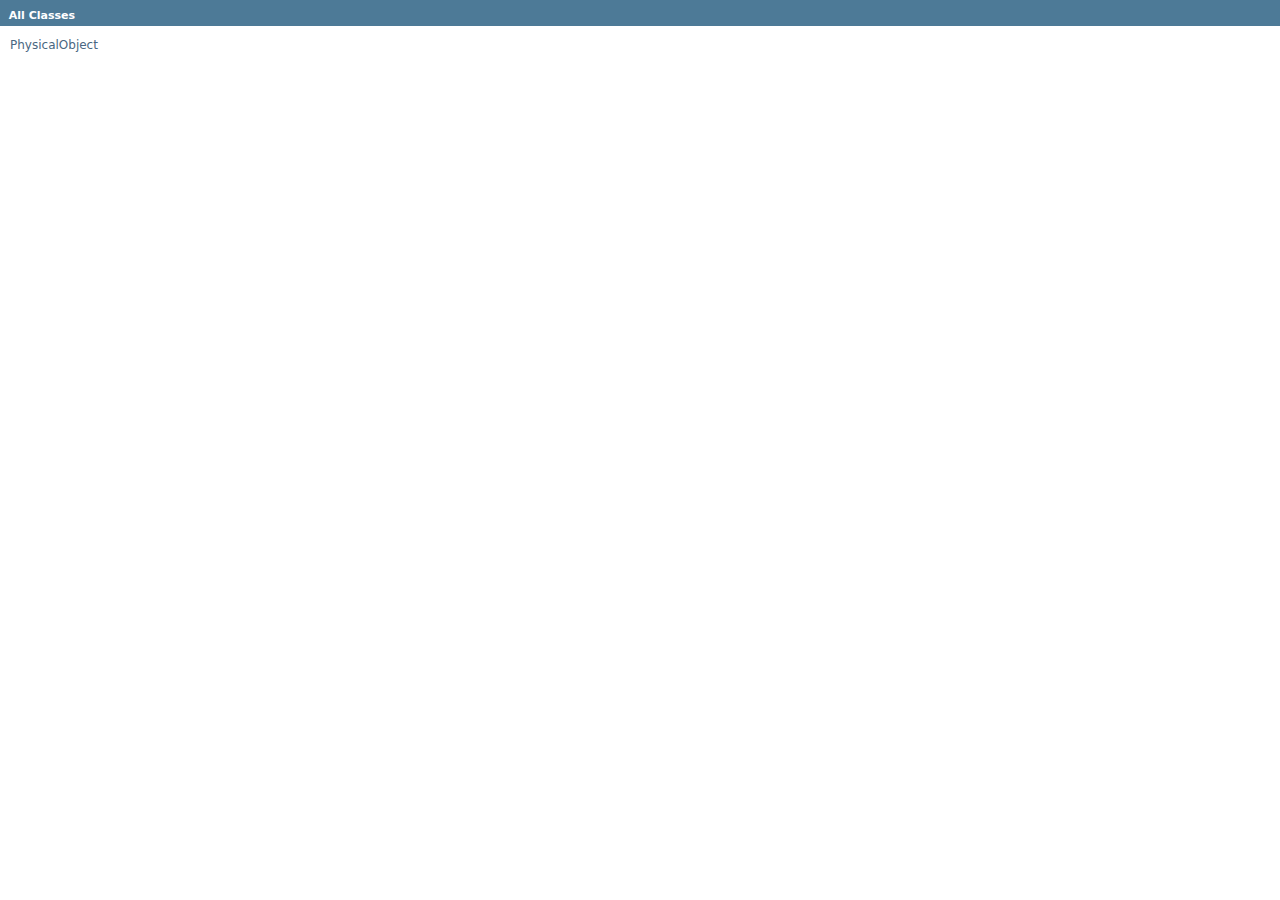
==== doc/allclasses.html @ ee58899d "Implemented all methods of PhysicalObject" ====
<!DOCTYPE HTML>
<!-- NewPage -->
<html lang="en">
<head>
<!-- Generated by javadoc (11.0.2) on Wed May 22 18:55:58 PDT 2019 -->
<title>All Classes</title>
<meta http-equiv="Content-Type" content="text/html; charset=UTF-8">
<meta name="dc.created" content="2019-05-22">
<link rel="stylesheet" type="text/css" href="stylesheet.css" title="Style">
<script type="text/javascript" src="script.js"></script>
</head>
<body>
<h1 class="bar">All&nbsp;Classes</h1>
<main role="main" class="indexContainer">
<ul>
<li><a href="PhysicalObject.html" title="class in &lt;Unnamed&gt;">PhysicalObject</a></li>
</ul>
</main>
</body>
</html>
---- doc/stylesheet.css ----
/* 
 * Javadoc style sheet
 */

@import url('resources/fonts/dejavu.css');

/*
 * Styles for individual HTML elements.
 *
 * These are styles that are specific to individual HTML elements. Changing them affects the style of a particular
 * HTML element throughout the page.
 */

body {
    background-color:#ffffff;
    color:#353833;
    font-family:'DejaVu Sans', Arial, Helvetica, sans-serif;
    font-size:14px;
    margin:0;
    padding:0;
    height:100%;
    width:100%;
}
iframe {
    margin:0;
    padding:0;
    height:100%;
    width:100%;
    overflow-y:scroll;
    border:none;
}
a:link, a:visited {
    text-decoration:none;
    color:#4A6782;
}
a[href]:hover, a[href]:focus {
    text-decoration:none;
    color:#bb7a2a;
}
a[name] {
    color:#353833;
}
a[name]:before, a[name]:target, a[id]:before, a[id]:target {
    content:"";
    display:inline-block;
    position:relative;
    padding-top:129px;
    margin-top:-129px;
}
pre {
    font-family:'DejaVu Sans Mono', monospace;
    font-size:14px;
}
h1 {
    font-size:20px;
}
h2 {
    font-size:18px;
}
h3 {
    font-size:16px;
    font-style:italic;
}
h4 {
    font-size:13px;
}
h5 {
    font-size:12px;
}
h6 {
    font-size:11px;
}
ul {
    list-style-type:disc;
}
code, tt {
    font-family:'DejaVu Sans Mono', monospace;
    font-size:14px;
    padding-top:4px;
    margin-top:8px;
    line-height:1.4em;
}
dt code {
    font-family:'DejaVu Sans Mono', monospace;
    font-size:14px;
    padding-top:4px;
}
table tr td dt code {
    font-family:'DejaVu Sans Mono', monospace;
    font-size:14px;
    vertical-align:top;
    padding-top:4px;
}
sup {
    font-size:8px;
}

/*
 * Styles for HTML generated by javadoc.
 *
 * These are style classes that are used by the standard doclet to generate HTML documentation.
 */

/*
 * Styles for document title and copyright.
 */
.clear {
    clear:both;
    height:0px;
    overflow:hidden;
}
.aboutLanguage {
    float:right;
    padding:0px 21px;
    font-size:11px;
    z-index:200;
    margin-top:-9px;
}
.legalCopy {
    margin-left:.5em;
}
.bar a, .bar a:link, .bar a:visited, .bar a:active {
    color:#FFFFFF;
    text-decoration:none;
}
.bar a:hover, .bar a:focus {
    color:#bb7a2a;
}
.tab {
    background-color:#0066FF;
    color:#ffffff;
    padding:8px;
    width:5em;
    font-weight:bold;
}
/*
 * Styles for navigation bar.
 */
.bar {
    background-color:#4D7A97;
    color:#FFFFFF;
    padding:.8em .5em .4em .8em;
    height:auto;/*height:1.8em;*/
    font-size:11px;
    margin:0;
}
.navPadding {
    padding-top: 107px;
}
.fixedNav {
    position:fixed;
    width:100%;
    z-index:999;
    background-color:#ffffff;
}
.topNav {
    background-color:#4D7A97;
    color:#FFFFFF;
    float:left;
    padding:0;
    width:100%;
    clear:right;
    height:2.8em;
    padding-top:10px;
    overflow:hidden;
    font-size:12px; 
}
.bottomNav {
    margin-top:10px;
    background-color:#4D7A97;
    color:#FFFFFF;
    float:left;
    padding:0;
    width:100%;
    clear:right;
    height:2.8em;
    padding-top:10px;
    overflow:hidden;
    font-size:12px;
}
.subNav {
    background-color:#dee3e9;
    float:left;
    width:100%;
    overflow:hidden;
    font-size:12px;
}
.subNav div {
    clear:left;
    float:left;
    padding:0 0 5px 6px;
    text-transform:uppercase;
}
ul.navList, ul.subNavList {
    float:left;
    margin:0 25px 0 0;
    padding:0;
}
ul.navList li{
    list-style:none;
    float:left;
    padding: 5px 6px;
    text-transform:uppercase;
}
ul.navListSearch {
    float:right;
    margin:0 0 0 0;
    padding:0;
}
ul.navListSearch li {
    list-style:none;
    float:right;
    padding: 5px 6px;
    text-transform:uppercase;
}
ul.navListSearch li label {
    position:relative;
    right:-16px;
}
ul.subNavList li {
    list-style:none;
    float:left;
}
.topNav a:link, .topNav a:active, .topNav a:visited, .bottomNav a:link, .bottomNav a:active, .bottomNav a:visited {
    color:#FFFFFF;
    text-decoration:none;
    text-transform:uppercase;
}
.topNav a:hover, .bottomNav a:hover {
    text-decoration:none;
    color:#bb7a2a;
    text-transform:uppercase;
}
.navBarCell1Rev {
    background-color:#F8981D;
    color:#253441;
    margin: auto 5px;
}
.skipNav {
    position:absolute;
    top:auto;
    left:-9999px;
    overflow:hidden;
}
/*
 * Styles for page header and footer.
 */
.header, .footer {
    clear:both;
    margin:0 20px;
    padding:5px 0 0 0;
}
.indexNav {
    position:relative;
    font-size:12px;
    background-color:#dee3e9;
}
.indexNav ul {
    margin-top:0;
    padding:5px;
}
.indexNav ul li {
    display:inline;
    list-style-type:none;
    padding-right:10px;
    text-transform:uppercase;
}
.indexNav h1 {
    font-size:13px;
}
.title {
    color:#2c4557;
    margin:10px 0;
}
.subTitle {
    margin:5px 0 0 0;
}
.header ul {
    margin:0 0 15px 0;
    padding:0;
}
.footer ul {
    margin:20px 0 5px 0;
}
.header ul li, .footer ul li {
    list-style:none;
    font-size:13px;
}
/*
 * Styles for headings.
 */
div.details ul.blockList ul.blockList ul.blockList li.blockList h4, div.details ul.blockList ul.blockList ul.blockListLast li.blockList h4 {
    background-color:#dee3e9;
    border:1px solid #d0d9e0;
    margin:0 0 6px -8px;
    padding:7px 5px;
}
ul.blockList ul.blockList ul.blockList li.blockList h3 {
    background-color:#dee3e9;
    border:1px solid #d0d9e0;
    margin:0 0 6px -8px;
    padding:7px 5px;
}
ul.blockList ul.blockList li.blockList h3 {
    padding:0;
    margin:15px 0;
}
ul.blockList li.blockList h2 {
    padding:0px 0 20px 0;
}
/*
 * Styles for page layout containers.
 */
.contentContainer, .sourceContainer, .classUseContainer, .serializedFormContainer, .constantValuesContainer,
.allClassesContainer, .allPackagesContainer {
    clear:both;
    padding:10px 20px;
    position:relative;
}
.indexContainer {
    margin:10px;
    position:relative;
    font-size:12px;
}
.indexContainer h2 {
    font-size:13px;
    padding:0 0 3px 0;
}
.indexContainer ul {
    margin:0;
    padding:0;
}
.indexContainer ul li {
    list-style:none;
    padding-top:2px;
}
.contentContainer .description dl dt, .contentContainer .details dl dt, .serializedFormContainer dl dt {
    font-size:12px;
    font-weight:bold;
    margin:10px 0 0 0;
    color:#4E4E4E;
}
.contentContainer .description dl dd, .contentContainer .details dl dd, .serializedFormContainer dl dd {
    margin:5px 0 10px 0px;
    font-size:14px;
    font-family:'DejaVu Serif', Georgia, "Times New Roman", Times, serif;
}
.serializedFormContainer dl.nameValue dt {
    margin-left:1px;
    font-size:1.1em;
    display:inline;
    font-weight:bold;
}
.serializedFormContainer dl.nameValue dd {
    margin:0 0 0 1px;
    font-size:1.1em;
    display:inline;
}
/*
 * Styles for lists.
 */
li.circle {
    list-style:circle;
}
ul.horizontal li {
    display:inline;
    font-size:0.9em;
}
ul.inheritance {
    margin:0;
    padding:0;
}
ul.inheritance li {
    display:inline;
    list-style:none;
}
ul.inheritance li ul.inheritance {
    margin-left:15px;
    padding-left:15px;
    padding-top:1px;
}
ul.blockList, ul.blockListLast {
    margin:10px 0 10px 0;
    padding:0;
}
ul.blockList li.blockList, ul.blockListLast li.blockList {
    list-style:none;
    margin-bottom:15px;
    line-height:1.4;
}
ul.blockList ul.blockList li.blockList, ul.blockList ul.blockListLast li.blockList {
    padding:0px 20px 5px 10px;
    border:1px solid #ededed; 
    background-color:#f8f8f8;
}
ul.blockList ul.blockList ul.blockList li.blockList, ul.blockList ul.blockList ul.blockListLast li.blockList {
    padding:0 0 5px 8px;
    background-color:#ffffff;
    border:none;
}
ul.blockList ul.blockList ul.blockList ul.blockList li.blockList {
    margin-left:0;
    padding-left:0;
    padding-bottom:15px;
    border:none;
}
ul.blockList ul.blockList ul.blockList ul.blockList li.blockListLast {
    list-style:none;
    border-bottom:none;
    padding-bottom:0;
}
table tr td dl, table tr td dl dt, table tr td dl dd {
    margin-top:0;
    margin-bottom:1px;
}
/*
 * Styles for tables.
 */
.overviewSummary, .memberSummary, .typeSummary, .useSummary, .constantsSummary, .deprecatedSummary,
.requiresSummary, .packagesSummary, .providesSummary, .usesSummary {
    width:100%;
    border-spacing:0;
    border-left:1px solid #EEE; 
    border-right:1px solid #EEE; 
    border-bottom:1px solid #EEE; 
}
.overviewSummary, .memberSummary, .requiresSummary, .packagesSummary, .providesSummary, .usesSummary  {
    padding:0px;
}
.overviewSummary caption, .memberSummary caption, .typeSummary caption,
.useSummary caption, .constantsSummary caption, .deprecatedSummary caption,
.requiresSummary caption, .packagesSummary caption, .providesSummary caption, .usesSummary caption {
    position:relative;
    text-align:left;
    background-repeat:no-repeat;
    color:#253441;
    font-weight:bold;
    clear:none;
    overflow:hidden;
    padding:0px;
    padding-top:10px;
    padding-left:1px;
    margin:0px;
    white-space:pre;
}
.overviewSummary caption a:link, .memberSummary caption a:link, .typeSummary caption a:link,
.constantsSummary caption a:link, .deprecatedSummary caption a:link,
.requiresSummary caption a:link, .packagesSummary caption a:link, .providesSummary caption a:link,
.usesSummary caption a:link,
.overviewSummary caption a:hover, .memberSummary caption a:hover, .typeSummary caption a:hover,
.constantsSummary caption a:hover, .deprecatedSummary caption a:hover,
.requiresSummary caption a:hover, .packagesSummary caption a:hover, .providesSummary caption a:hover,
.usesSummary caption a:hover,
.overviewSummary caption a:active, .memberSummary caption a:active, .typeSummary caption a:active,
.constantsSummary caption a:active, .deprecatedSummary caption a:active,
.requiresSummary caption a:active, .packagesSummary caption a:active, .providesSummary caption a:active,
.usesSummary caption a:active,
.overviewSummary caption a:visited, .memberSummary caption a:visited, .typeSummary caption a:visited,
.constantsSummary caption a:visited, .deprecatedSummary caption a:visited,
.requiresSummary caption a:visited, .packagesSummary caption a:visited, .providesSummary caption a:visited,
.usesSummary caption a:visited {
    color:#FFFFFF;
}
.useSummary caption a:link, .useSummary caption a:hover, .useSummary caption a:active,
.useSummary caption a:visited {
    color:#1f389c;
}
.overviewSummary caption span, .memberSummary caption span, .typeSummary caption span,
.useSummary caption span, .constantsSummary caption span, .deprecatedSummary caption span,
.requiresSummary caption span, .packagesSummary caption span, .providesSummary caption span,
.usesSummary caption span {
    white-space:nowrap;
    padding-top:5px;
    padding-left:12px;
    padding-right:12px;
    padding-bottom:7px;
    display:inline-block;
    float:left;
    background-color:#F8981D;
    border: none;
    height:16px;
}
.memberSummary caption span.activeTableTab span, .packagesSummary caption span.activeTableTab span,
.overviewSummary caption span.activeTableTab span, .typeSummary caption span.activeTableTab span {
    white-space:nowrap;
    padding-top:5px;
    padding-left:12px;
    padding-right:12px;
    margin-right:3px;
    display:inline-block;
    float:left;
    background-color:#F8981D;
    height:16px;
}
.memberSummary caption span.tableTab span, .packagesSummary caption span.tableTab span,
.overviewSummary caption span.tableTab span, .typeSummary caption span.tableTab span {
    white-space:nowrap;
    padding-top:5px;
    padding-left:12px;
    padding-right:12px;
    margin-right:3px;
    display:inline-block;
    float:left;
    background-color:#4D7A97;
    height:16px;
}
.memberSummary caption span.tableTab, .memberSummary caption span.activeTableTab,
.packagesSummary caption span.tableTab, .packagesSummary caption span.activeTableTab,
.overviewSummary caption span.tableTab, .overviewSummary caption span.activeTableTab,
.typeSummary caption span.tableTab, .typeSummary caption span.activeTableTab {
    padding-top:0px;
    padding-left:0px;
    padding-right:0px;
    background-image:none;
    float:none;
    display:inline;
}
.overviewSummary .tabEnd, .memberSummary .tabEnd, .typeSummary .tabEnd,
.useSummary .tabEnd, .constantsSummary .tabEnd, .deprecatedSummary .tabEnd,
.requiresSummary .tabEnd, .packagesSummary .tabEnd, .providesSummary .tabEnd, .usesSummary .tabEnd {
    display:none;
    width:5px;
    position:relative;
    float:left;
    background-color:#F8981D;
}
.memberSummary .activeTableTab .tabEnd, .packagesSummary .activeTableTab .tabEnd,
.overviewSummary .activeTableTab .tabEnd, .typeSummary .activeTableTab .tabEnd {
    display:none;
    width:5px;
    margin-right:3px;
    position:relative; 
    float:left;
    background-color:#F8981D;
}
.memberSummary .tableTab .tabEnd, .packagesSummary .tableTab .tabEnd,
.overviewSummary .tableTab .tabEnd, .typeSummary .tableTab .tabEnd {
    display:none;
    width:5px;
    margin-right:3px;
    position:relative;
    background-color:#4D7A97;
    float:left;
}
.rowColor th, .altColor th {
    font-weight:normal;
}
.overviewSummary td, .memberSummary td, .typeSummary td,
.useSummary td, .constantsSummary td, .deprecatedSummary td,
.requiresSummary td, .packagesSummary td, .providesSummary td, .usesSummary td {
    text-align:left;
    padding:0px 0px 12px 10px;
}
th.colFirst, th.colSecond, th.colLast, th.colConstructorName, th.colDeprecatedItemName, .useSummary th,
.constantsSummary th, .packagesSummary th, td.colFirst, td.colSecond, td.colLast, .useSummary td,
.constantsSummary td {
    vertical-align:top;
    padding-right:0px;
    padding-top:8px;
    padding-bottom:3px;
}
th.colFirst, th.colSecond, th.colLast, th.colConstructorName, th.colDeprecatedItemName, .constantsSummary th,
.packagesSummary th {
    background:#dee3e9;
    text-align:left;
    padding:8px 3px 3px 7px;
}
td.colFirst, th.colFirst {
    font-size:13px;
}
td.colSecond, th.colSecond, td.colLast, th.colConstructorName, th.colDeprecatedItemName, th.colLast {
    font-size:13px;
}
.constantsSummary th, .packagesSummary th {
    font-size:13px;
}
.providesSummary th.colFirst, .providesSummary th.colLast, .providesSummary td.colFirst,
.providesSummary td.colLast {
    white-space:normal;
    font-size:13px;
}
.overviewSummary td.colFirst, .overviewSummary th.colFirst,
.requiresSummary td.colFirst, .requiresSummary th.colFirst,
.packagesSummary td.colFirst, .packagesSummary td.colSecond, .packagesSummary th.colFirst, .packagesSummary th,
.usesSummary td.colFirst, .usesSummary th.colFirst,
.providesSummary td.colFirst, .providesSummary th.colFirst,
.memberSummary td.colFirst, .memberSummary th.colFirst,
.memberSummary td.colSecond, .memberSummary th.colSecond, .memberSummary th.colConstructorName,
.typeSummary td.colFirst, .typeSummary th.colFirst {
    vertical-align:top;
}
.packagesSummary th.colLast, .packagesSummary td.colLast {
    white-space:normal;
}
td.colFirst a:link, td.colFirst a:visited,
td.colSecond a:link, td.colSecond a:visited,
th.colFirst a:link, th.colFirst a:visited,
th.colSecond a:link, th.colSecond a:visited,
th.colConstructorName a:link, th.colConstructorName a:visited,
th.colDeprecatedItemName a:link, th.colDeprecatedItemName a:visited, 
.constantValuesContainer td a:link, .constantValuesContainer td a:visited, 
.allClassesContainer td a:link, .allClassesContainer td a:visited, 
.allPackagesContainer td a:link, .allPackagesContainer td a:visited {
    font-weight:bold;
}
.tableSubHeadingColor {
    background-color:#EEEEFF;
}
.altColor, .altColor th {
    background-color:#FFFFFF;
}
.rowColor, .rowColor th {
    background-color:#EEEEEF;
}
/*
 * Styles for contents.
 */
.description pre {
    margin-top:0;
}
.deprecatedContent {
    margin:0;
    padding:10px 0;
}
.docSummary {
    padding:0;
}
ul.blockList ul.blockList ul.blockList li.blockList h3 {
    font-style:normal;
}
div.block {
    font-size:14px;
    font-family:'DejaVu Serif', Georgia, "Times New Roman", Times, serif;
}
td.colLast div {
    padding-top:0px;
}
td.colLast a {
    padding-bottom:3px;
}
/*
 * Styles for formatting effect.
 */
.sourceLineNo {
    color:green;
    padding:0 30px 0 0;
}
h1.hidden {
    visibility:hidden;
    overflow:hidden;
    font-size:10px;
}
.block {
    display:block;
    margin:3px 10px 2px 0px;
    color:#474747;
}
.deprecatedLabel, .descfrmTypeLabel, .implementationLabel, .memberNameLabel, .memberNameLink,
.moduleLabelInPackage, .moduleLabelInType, .overrideSpecifyLabel, .packageLabelInType,
.packageHierarchyLabel, .paramLabel, .returnLabel, .seeLabel, .simpleTagLabel,
.throwsLabel, .typeNameLabel, .typeNameLink, .searchTagLink {
    font-weight:bold;
}
.deprecationComment, .emphasizedPhrase, .interfaceName {
    font-style:italic;
}
.deprecationBlock {
    font-size:14px;
    font-family:'DejaVu Serif', Georgia, "Times New Roman", Times, serif;
    border-style:solid;
    border-width:thin;
    border-radius:10px;
    padding:10px;
    margin-bottom:10px;
    margin-right:10px;
    display:inline-block;
}
div.block div.deprecationComment, div.block div.block span.emphasizedPhrase,
div.block div.block span.interfaceName {
    font-style:normal;
}
div.contentContainer ul.blockList li.blockList h2 {
    padding-bottom:0px;
}
/*
 * Styles for IFRAME.
 */
.mainContainer {
    margin:0 auto; 
    padding:0; 
    height:100%; 
    width:100%; 
    position:fixed; 
    top:0; 
    left:0;
}
.leftContainer {
    height:100%;
    position:fixed;
    width:320px;
}
.leftTop {
    position:relative;
    float:left;
    width:315px;
    top:0;
    left:0;
    height:30%;
    border-right:6px solid #ccc;
    border-bottom:6px solid #ccc;
}
.leftBottom {
    position:relative;
    float:left;
    width:315px;
    bottom:0;
    left:0;
    height:70%;
    border-right:6px solid #ccc;
    border-top:1px solid #000;
}
.rightContainer {
    position:absolute;
    left:320px;
    top:0;
    bottom:0;
    height:100%;
    right:0;
    border-left:1px solid #000;
}
.rightIframe {
    margin:0;
    padding:0;
    height:100%;
    right:30px;
    width:100%;
    overflow:visible;
    margin-bottom:30px;
}
/*
 * Styles specific to HTML5 elements.
 */
main, nav, header, footer, section {
    display:block;
}
/*
 * Styles for javadoc search.
 */
.ui-autocomplete-category {
    font-weight:bold;
    font-size:15px;
    padding:7px 0 7px 3px;
    background-color:#4D7A97;
    color:#FFFFFF;
}
.resultItem {
    font-size:13px;
}
.ui-autocomplete {
    max-height:85%;
    max-width:65%;
    overflow-y:scroll;
    overflow-x:scroll;
    white-space:nowrap;
    box-shadow: 0 3px 6px rgba(0,0,0,0.16), 0 3px 6px rgba(0,0,0,0.23);
}
ul.ui-autocomplete {
    position:fixed;
    z-index:999999;
}
ul.ui-autocomplete  li {
    float:left;
    clear:both;
    width:100%;
}
.resultHighlight {
    font-weight:bold;
}
#search {
    background-image:url('resources/glass.png');
    background-size:13px;
    background-repeat:no-repeat;
    background-position:2px 3px;
    padding-left:20px;
    position:relative;
    right:-18px;
}
#reset {
    background-color: rgb(255,255,255);
    background-image:url('resources/x.png');
    background-position:center;
    background-repeat:no-repeat;
    background-size:12px;
    border:0 none;
    width:16px;
    height:17px;
    position:relative;
    left:-4px;
    top:-4px;
    font-size:0px;
}
.watermark {
    color:#545454;
}
.searchTagDescResult {
    font-style:italic;
    font-size:11px;
}
.searchTagHolderResult {
    font-style:italic;
    font-size:12px;
}
.searchTagResult:before, .searchTagResult:target {
    color:red;
}
.moduleGraph span {
    display:none;
    position:absolute;
}
.moduleGraph:hover span {
    display:block;
    margin: -100px 0 0 100px;
    z-index: 1;
}
.methodSignature {
    white-space:normal;
}

/*
 * Styles for user-provided tables.
 *
 * borderless:
 *      No borders, vertical margins, styled caption.
 *      This style is provided for use with existing doc comments.
 *      In general, borderless tables should not be used for layout purposes.
 *
 * plain:
 *      Plain borders around table and cells, vertical margins, styled caption.
 *      Best for small tables or for complex tables for tables with cells that span
 *      rows and columns, when the "striped" style does not work well.
 *
 * striped:
 *      Borders around the table and vertical borders between cells, striped rows,
 *      vertical margins, styled caption.
 *      Best for tables that have a header row, and a body containing a series of simple rows.
 */

table.borderless,
table.plain,
table.striped {
    margin-top: 10px;
    margin-bottom: 10px;
}
table.borderless > caption,
table.plain > caption,
table.striped > caption {
    font-weight: bold;
    font-size: smaller;
}
table.borderless th, table.borderless td,
table.plain th, table.plain td,
table.striped th, table.striped td {
    padding: 2px 5px;
}
table.borderless,
table.borderless > thead > tr > th, table.borderless > tbody > tr > th, table.borderless > tr > th,
table.borderless > thead > tr > td, table.borderless > tbody > tr > td, table.borderless > tr > td {
    border: none;
}
table.borderless > thead > tr, table.borderless > tbody > tr, table.borderless > tr {
    background-color: transparent;
}
table.plain {
    border-collapse: collapse;
    border: 1px solid black;
}
table.plain > thead > tr, table.plain > tbody tr, table.plain > tr {
    background-color: transparent;
}
table.plain > thead > tr > th, table.plain > tbody > tr > th, table.plain > tr > th,
table.plain > thead > tr > td, table.plain > tbody > tr > td, table.plain > tr > td {
    border: 1px solid black;
}
table.striped {
    border-collapse: collapse;
    border: 1px solid black;
}
table.striped > thead {
    background-color: #E3E3E3;
}
table.striped > thead > tr > th, table.striped > thead > tr > td {
    border: 1px solid black;
}
table.striped > tbody > tr:nth-child(even) {
    background-color: #EEE
}
table.striped > tbody > tr:nth-child(odd) {
    background-color: #FFF
}
table.striped > tbody > tr > th, table.striped > tbody > tr > td {
    border-left: 1px solid black;
    border-right: 1px solid black;
}
table.striped > tbody > tr > th {
    font-weight: normal;
}
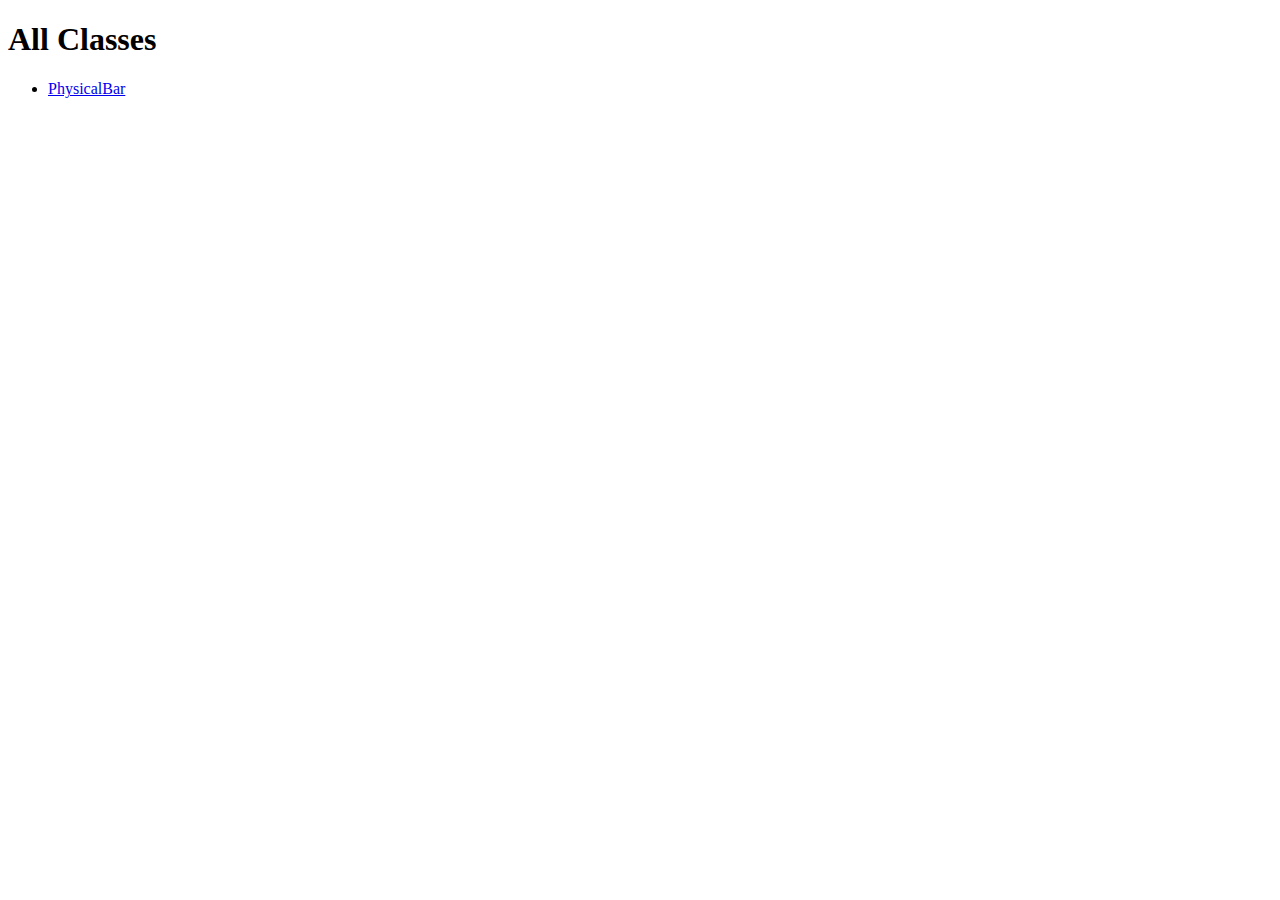
==== commit 81cf2480: "added PhysicalRod" ====
--- a/doc/allclasses.html
+++ b/doc/allclasses.html
@@ -2,10 +2,10 @@
 <!-- NewPage -->
 <html lang="en">
 <head>
-<!-- Generated by javadoc (11.0.2) on Wed May 22 18:55:58 PDT 2019 -->
+<!-- Generated by javadoc (11.0.2) on Tue May 28 13:50:31 PDT 2019 -->
 <title>All Classes</title>
 <meta http-equiv="Content-Type" content="text/html; charset=UTF-8">
-<meta name="dc.created" content="2019-05-22">
+<meta name="dc.created" content="2019-05-28">
 <link rel="stylesheet" type="text/css" href="stylesheet.css" title="Style">
 <script type="text/javascript" src="script.js"></script>
 </head>
@@ -13,7 +13,7 @@
 <h1 class="bar">All&nbsp;Classes</h1>
 <main role="main" class="indexContainer">
 <ul>
-<li><a href="PhysicalObject.html" title="class in &lt;Unnamed&gt;">PhysicalObject</a></li>
+<li><a href="PhysicalBar.html" title="class in &lt;Unnamed&gt;">PhysicalBar</a></li>
 </ul>
 </main>
 </body>
